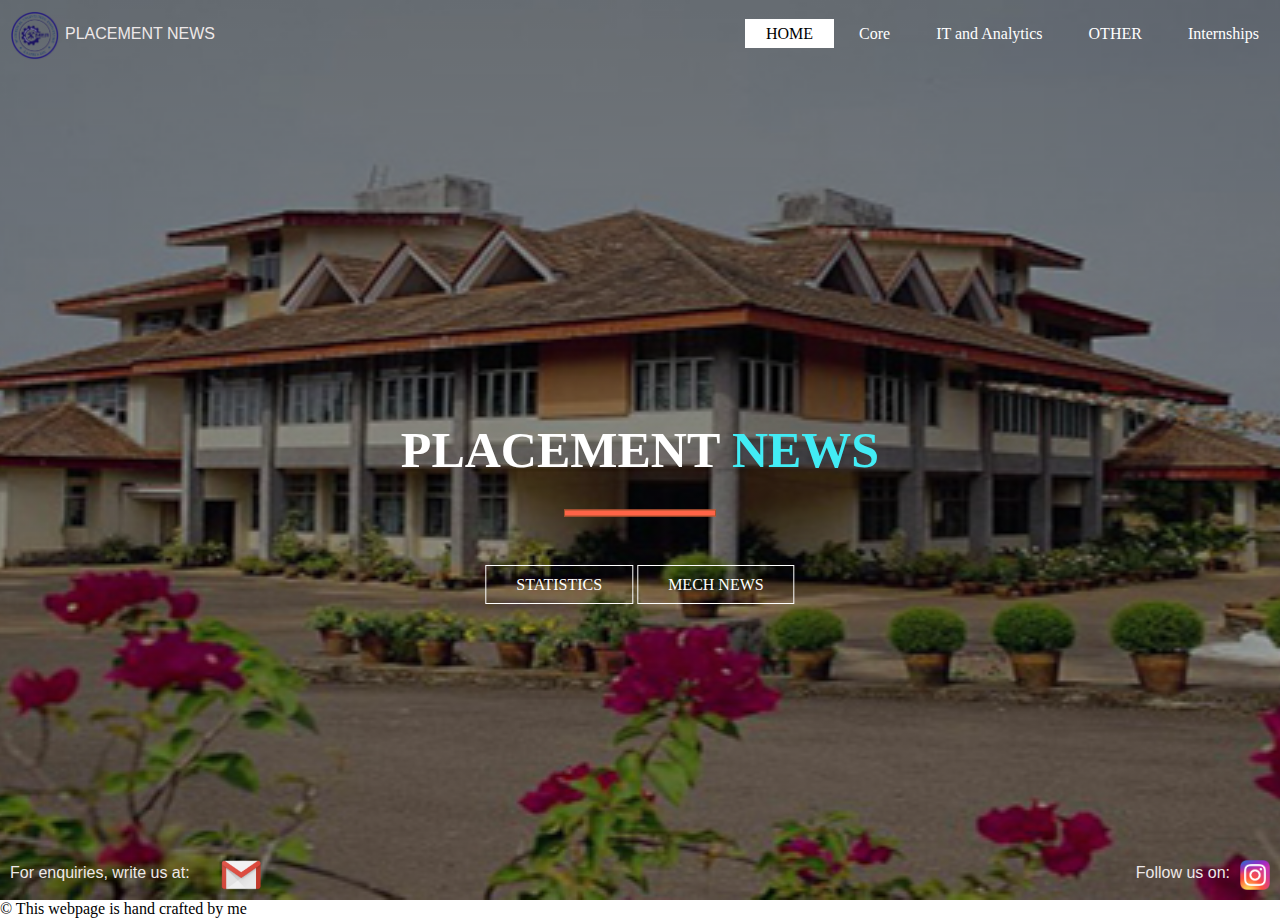
==== practice1/index.html @ 4707cff4 "Add files via upload" ====
<html>

<head>
    <title>Placement news</title>
    <link rel="stylesheet" type="text/css" href="style.css">
    <link rel="icon" type="image/png" href="/practice1/pn.png">
</head>

<body>
    <header>
        <nav>

        </nav>
        <div class="main">
            <div class="logo"><img src="/practice1/pn.png" title="logo"></div>
            <ul>
                <li class="active"><a href="#">HOME</a></li>
                <li><a href="/practice1/core.html">Core</a></li>
                <li><a href="#">IT and Analytics</a></li>
                <li><a href="#">OTHER</a></li>
                <li><a href="#">Internships</a></li>
            </ul>
        </div>
        <div class="title">
            <h1>PLACEMENT <span style="color:#42ecf5;">NEWS</span></h1>

        </div>

        <div class="button">
            <a href="#" class="btn">STATISTICS</a>
            <a href="#" class="btn">MECH NEWS</a>

        </div>
        <div class="t">For enquiries, write us at:</div>
        <div class="i">Follow us on: </div>
        <div class="log">PLACEMENT NEWS</div>
        <div class="rect" style="width:150px;height:5px;border:1px solid sienna;"></div>
        <div class="mail"><a href="mailto:mea@.nitc.ac.in" target="_blank"><img src="index.png"></a></div>
        <div class="insta"><a href="https://instagram.com/mea_nitc" target="_blank"><img
                    src="Instagram_logo_2016.svg.png" title="Instagram"></a></div>
    </header>

</body>
<footer>
    <p>&copy; This webpage is hand crafted by me</p>
</footer>

</html>
---- practice1/style.css ----
*{
    margin: 0;
    padding: 0;
    font-family: Century Gothic;
}
header{
    background-image:linear-gradient(rgba(0,0,0,0.5),rgba(0,0,0,0.4), rgba(0,0,0,0.3)), url(../practice1/nitc.jpg);
    height: 100vh;
    background-size: cover;
    background-position-x: center;
}
ul{
    float: right;
    list-style-type: none;
    margin-top: 25px;
}

ul li{display: inline-block;}

ul li a{
    text-decoration: none;
    color:white;
    padding: 5px 20px;
    border: 1px solid transparent;
    transition: 0.6s ease;
}

ul li a:hover{
    background-color: white;
    color: black;
}
ul li.active a{ background-color: white;
color: black;}

.logo img{
    
    float: left;
    width: 50px;
    height: auto;
    margin-top: 10px;
    margin-left: 10px;
    
}
.main{
    max-width: 1500px;
    
}

.title{
    position: absolute;
    top: 50%;
    left: 50%;
    transform: translate(-50%,-50%);
    
    
}
.title h1{
    color: white;
    font-size: 50px;
}
.button{
    position: absolute;
    top: 65%;
    left: 50%;
    transform: translate(-50%,-50%);
}
.btn{
    border: 1px solid #fff;
    padding: 10px 30px;
    color: white;
    text-decoration: none;
}
.btn:hover{background-color: white;
    color: black;}

.log{
    color: rgb(238, 232, 232);
    font-family: 'Gill Sans', 'Gill Sans MT', Calibri, 'Trebuchet MS', sans-serif;
    margin-top: 25px;
    margin-left: 5px;
    float: left;
    
    
}
.rect{
    position: absolute;
    top: 57%;
    left: 50%;
    transform: translate(-50%,-50%);
    background-color: tomato;
}

.mail img{
    float: left;
    position: absolute;
    bottom: 10px;

    height: 30px;
    
    
}
.t {
    color: rgb(238, 232, 232);
    font-family: 'Gill Sans', 'Gill Sans MT', Calibri, 'Trebuchet MS', sans-serif;
    position: absolute;
    bottom: 2%;
    left: 10px;
    
    
    
}
.insta img {
    position: absolute;
    bottom: 10px;
    right: 10px;
    
    width: 30px;
    height: 30px;
    
}
.i {
    color: rgb(238, 232, 232);
    font-family: 'Gill Sans', 'Gill Sans MT', Calibri, 'Trebuchet MS', sans-serif;
    position: absolute;
    
    bottom: 2%;
    right: 30px;
    margin-right: 20px;}

.ribbon{
        position: absolute;
        top: 0%;
        background-color: whitesmoke;
        
    }
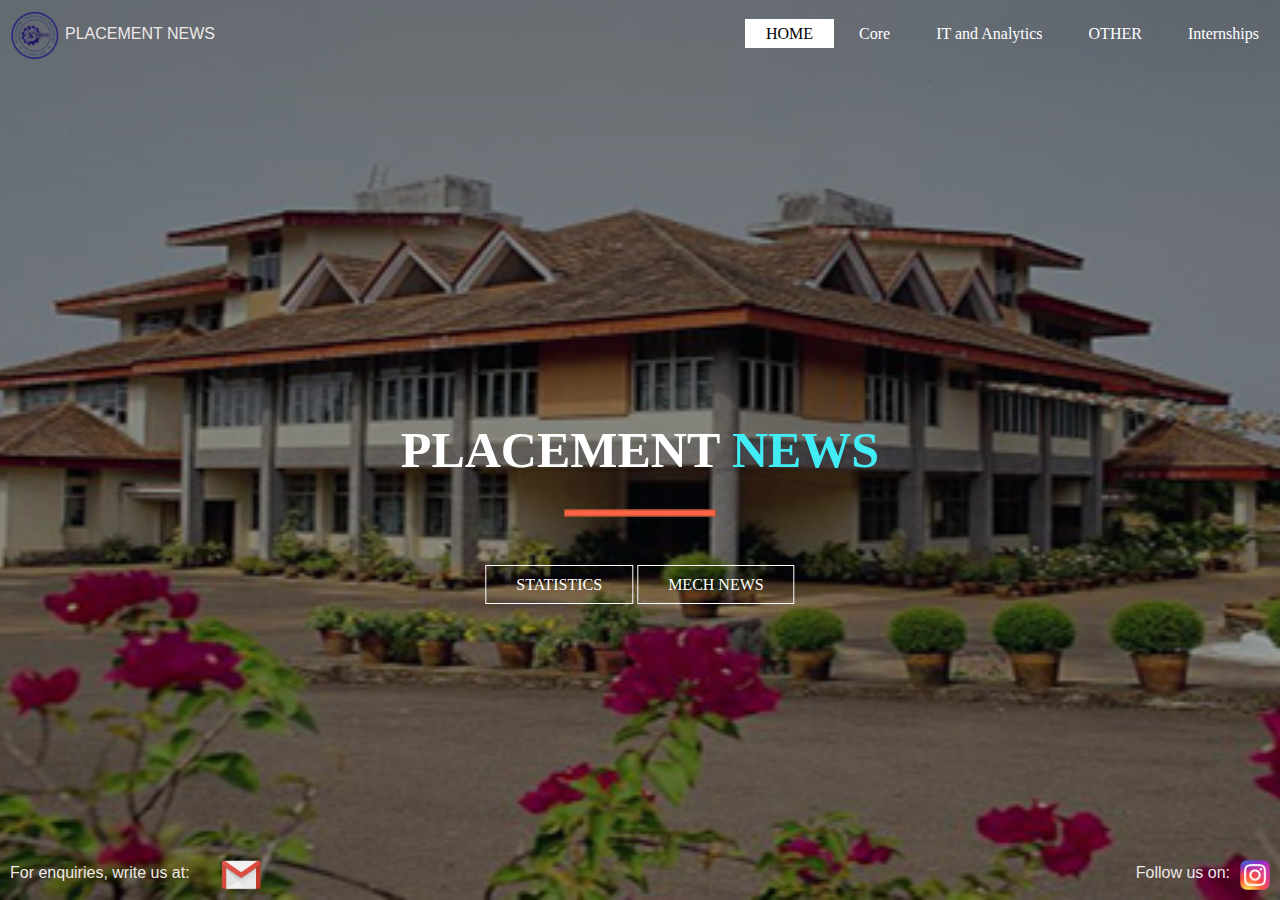
==== commit 407f4f03: "Update index.html" ====
--- a/practice1/index.html
+++ b/practice1/index.html
@@ -3,7 +3,7 @@
 <head>
     <title>Placement news</title>
     <link rel="stylesheet" type="text/css" href="style.css">
-    <link rel="icon" type="image/png" href="/practice1/pn.png">
+    <link rel="icon" type="image/png" href="pn.png">
 </head>
 
 <body>
@@ -12,7 +12,7 @@
 
         </nav>
         <div class="main">
-            <div class="logo"><img src="/practice1/pn.png" title="logo"></div>
+            <div class="logo"><img src="pn.png" title="logo"></div>
             <ul>
                 <li class="active"><a href="#">HOME</a></li>
                 <li><a href="/practice1/core.html">Core</a></li>
@@ -41,8 +41,5 @@
     </header>
 
 </body>
-<footer>
-    <p>&copy; This webpage is hand crafted by me</p>
-</footer>
 
-</html>+</html>
